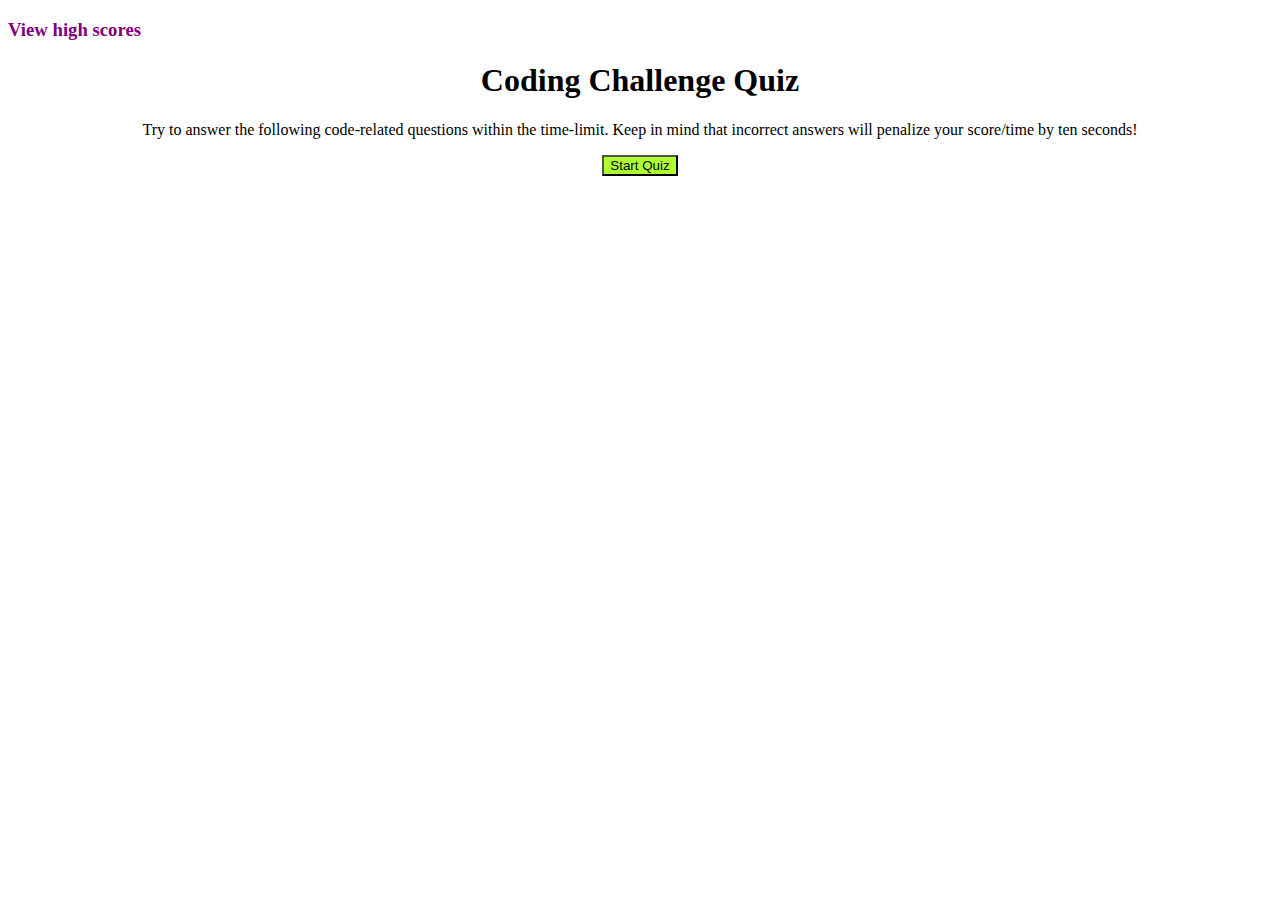
==== index.html @ d2342b0e "updated html sections and added functions to script" ====
<!DOCTYPE html>
<html>

<head>
    <meta charset="UTF-8" />
    <meta name="viewport" content="width=device-width, initial-scale=1.0" />
    <meta http-equiv="X-UA-Compatible" content="ie=edge" />
    <title>JavaScript Quiz</title>
    <link rel="stylesheet" href="./assets/style.css">
</head>

<body>
    <a href="./highScores.html">
        <header>
            <h3>View high scores</h3>
        </header>
    </a>
    <main>
        <div id="startScreen">
            <h1>Coding Challenge Quiz</h1>
            <!-- add text style to p-->
            <p>Try to answer the following code-related questions within the time-limit.
                Keep in mind that incorrect answers will penalize your score/time by ten seconds!</p>
            <button id="start-btn">Start Quiz</button>
        </div>
        <div id="questions" class="hide">
            <h3> Timer: <span id="time"> </span> </h3>
            <h2 id="question-title"> </h2>
            <div id="answers"> </div>
        </div>
        <div id="endQuiz" class="hide">
            <h2> Your score is <span id="score"> </span></h2>
            <p> Enter your intials to save your score </p>
            <input type="text"><button> Save </button>
        </div>

    </main>
    <script src="./assets/script.js"></script>
</body>

</html>
---- assets/style.css ----
/* html,
body, {


} */

/* make  header a link to view high scores */
header {
 text-align: left;
 color: purple;
}
.timer{
    text-align: right;
}

a {
    text-decoration: none;
}
main {
 text-align: center;
}
#start-btn{
    background-color: greenyellow;
}

.hide {
    display:none;
}

#answers{
    display: flex;
    flex-direction: column;
    width: 25%;
}
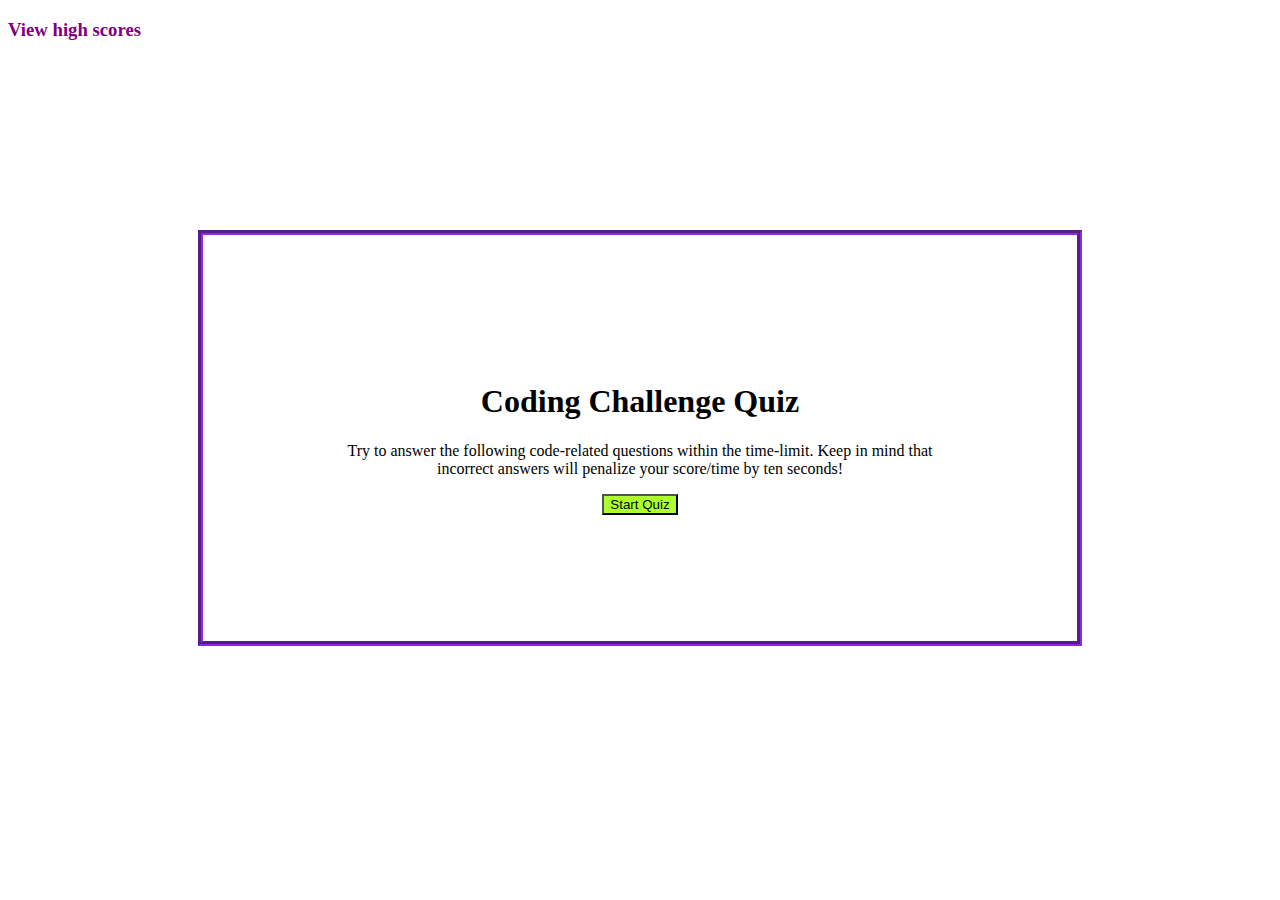
==== commit aca39674: "update created css for high scores page, updated js functions" ====
--- a/index.html
+++ b/index.html
@@ -23,16 +23,16 @@
                 Keep in mind that incorrect answers will penalize your score/time by ten seconds!</p>
             <button id="start-btn">Start Quiz</button>
         </div>
-        <div id="questions" class="hide">
+        <section id="questions" class="hide">
             <h3> Timer: <span id="time"> </span> </h3>
             <h2 id="question-title"> </h2>
             <div id="answers"> </div>
-        </div>
-        <div id="endQuiz" class="hide">
-            <h2> Your score is <span id="score"> </span></h2>
+        </section>
+        <section id="endQuiz" class="hide">
+            <h2> Your final score is: <span id="score"> </span></h2>
             <p> Enter your intials to save your score </p>
-            <input type="text"><button> Save </button>
-        </div>
+            <input type="text"><button id="save-btn"> Save </button>
+        </section>
 
     </main>
     <script src="./assets/script.js"></script>
--- a/assets/style.css
+++ b/assets/style.css
@@ -18,7 +18,13 @@
 }
 main {
  text-align: center;
+ border: 5px;
+ border-style: groove;
+ border-color: blueviolet;
+ margin: 15%;
+ padding: 10%;
 }
+
 #start-btn{
     background-color: greenyellow;
 }
@@ -31,4 +37,9 @@
     display: flex;
     flex-direction: column;
     width: 25%;
+    margin: auto;
+}
+
+#save-btn{
+    background-color: greenyellow;
 }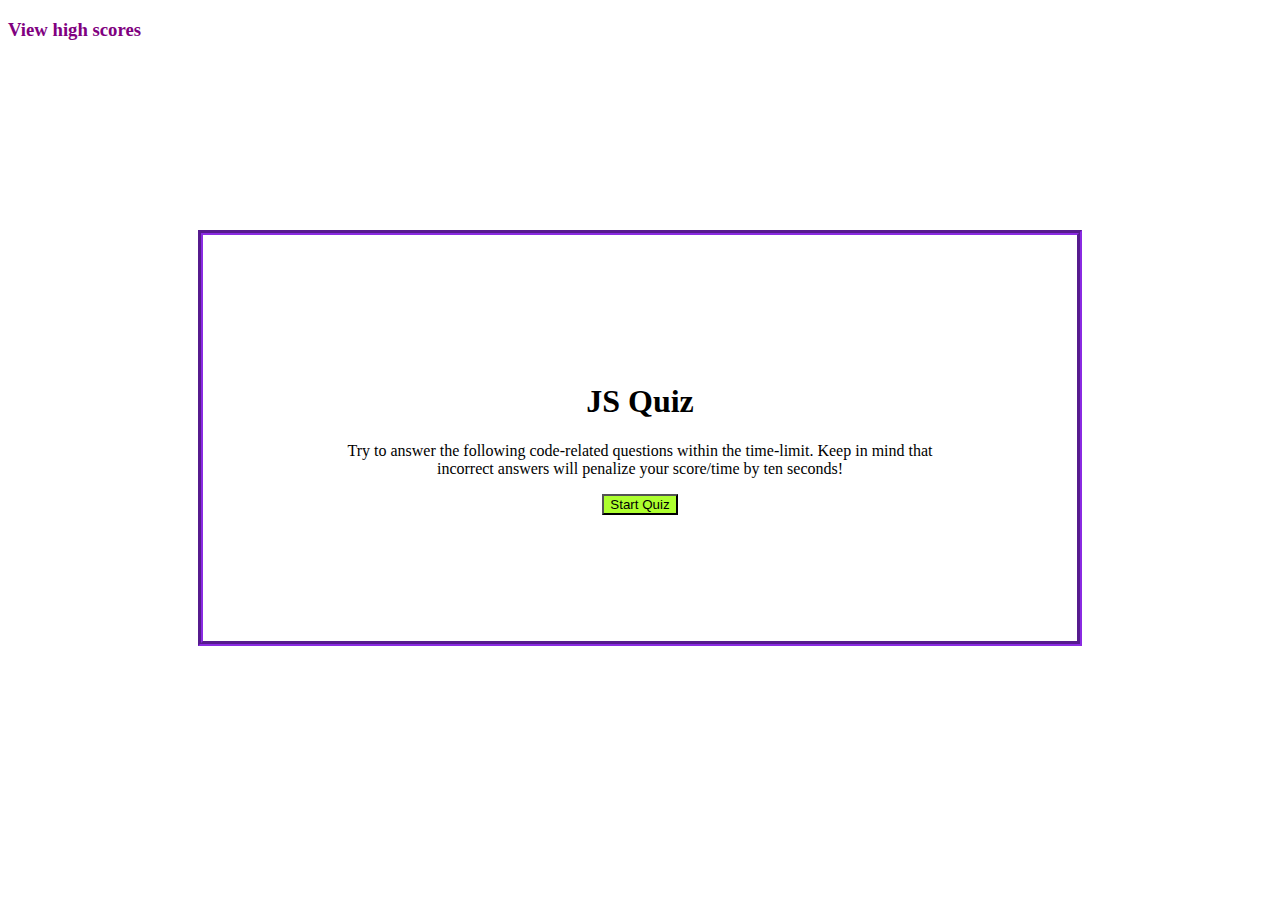
==== commit 8496ba02: "final updates, corrected js" ====
--- a/index.html
+++ b/index.html
@@ -17,7 +17,7 @@
     </a>
     <main>
         <div id="startScreen">
-            <h1>Coding Challenge Quiz</h1>
+            <h1>JS Quiz</h1>
             <!-- add text style to p-->
             <p>Try to answer the following code-related questions within the time-limit.
                 Keep in mind that incorrect answers will penalize your score/time by ten seconds!</p>
@@ -33,7 +33,9 @@
             <p> Enter your intials to save your score </p>
             <input type="text"><button id="save-btn"> Save </button>
         </section>
-
+        <section>
+            <button id="restart-btn" class="hide">Restart Game</button>
+        </section>
     </main>
     <script src="./assets/script.js"></script>
 </body>
--- a/assets/style.css
+++ b/assets/style.css
@@ -36,7 +36,7 @@
 #answers{
     display: flex;
     flex-direction: column;
-    width: 25%;
+    width: 50%;
     margin: auto;
 }
 
